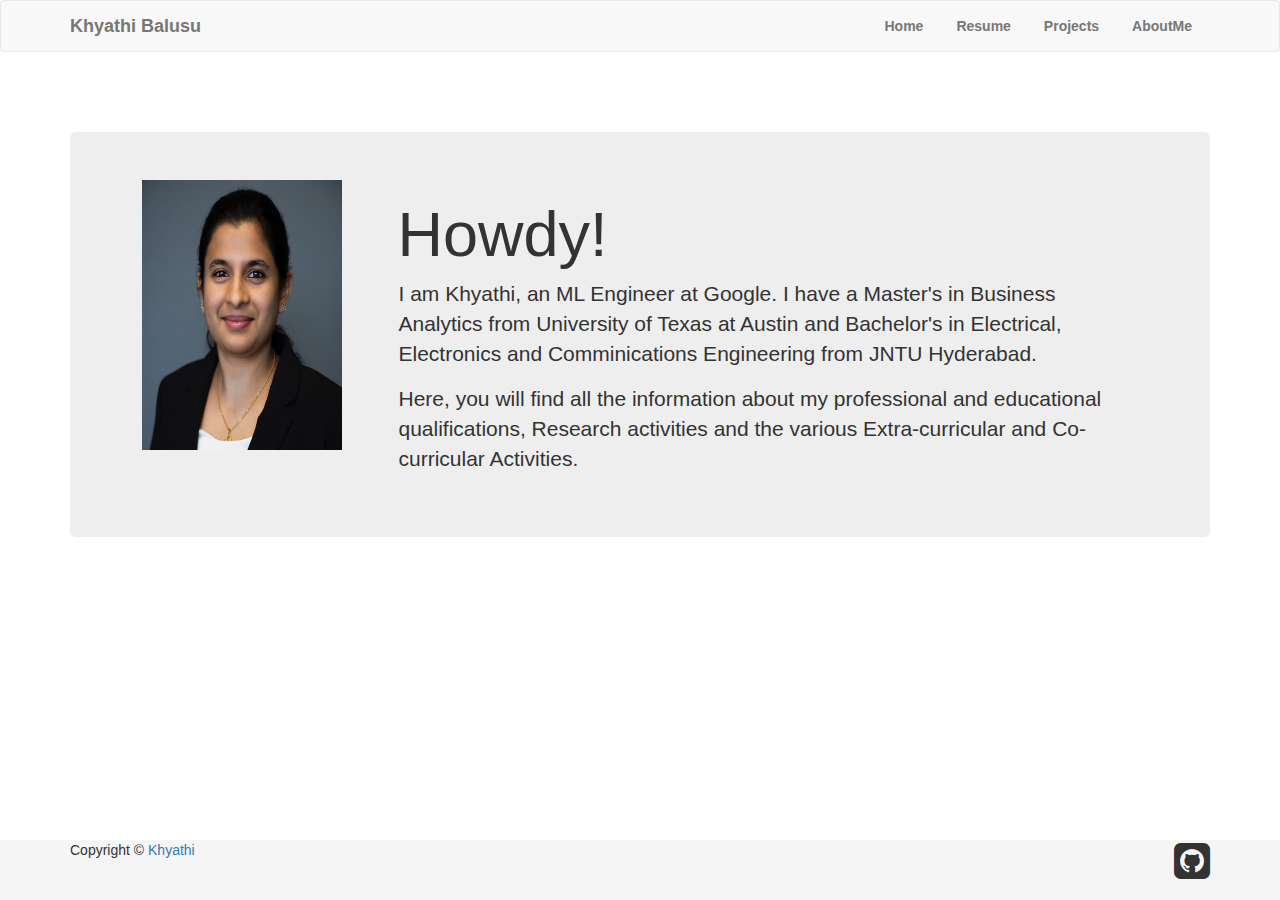
==== index.html @ 52932765 "First commit" ====
<!DOCTYPE html>
<html lang="en">
<head>
  <title>Home </title>
<meta charset="utf-8">
    <meta http-equiv="X-UA-Compatible" content="IE=edge">
    <meta name="viewport" content="width=device-width, initial-scale=1">
    <!-- The above 3 meta tags *must* come first in the head; any other head content must come *after* these tags -->
    <meta name="description" content="Academic website of Uday">
    <meta name="author" content="Khyathi Balusu">
    
  <link rel="stylesheet" href="css/bootstrap.min.css">
  

    <!-- Custom styles for this template -->
    <link href="css/sticky-footer-navbar.css" rel="stylesheet">

<link rel="stylesheet" href="https://maxcdn.bootstrapcdn.com/font-awesome/4.4.0/css/font-awesome.min.css">
<link href="css/custom.css" rel="stylesheet">
  <script src="js/jquery.min.js"></script>
  <script src="js/bootstrap.min.js"></script>

</head>
<body data-spy="scroll" data-target=".subnav" data-offset="50" screen_capture_injected="true" background="images/bg.png">

 <!-- Navigation Bar -->
 <nav class="navbar navbar-default">

     <div class="container">
         <div class="navbar-header">
             <button type="button" class="navbar-toggle" data-toggle="collapse" data-target="#myNavbar">
                 <span class="icon-bar"></span>
                 <span class="icon-bar"></span>
                 <span class="icon-bar"></span>
             </button>
             <a class="navbar-brand" href="index.html"><b>Khyathi Balusu</b></a>
         </div>
         <div class="collapse navbar-collapse" id="myNavbar">
             <ul class="nav navbar-nav navbar-right">
                 <li><a href="index.html"><b>Home</b></a></li>


                 <li><a href="Resume.html"><b>Resume</b></a></li>
                 <li><a href="MyProjects.html"><b>Projects</b></a></li>
                 <!--<li><a href="Publications.html"><b>Publications</b></a></li> -->
                 <li><a href="AboutMe.html"><b>AboutMe</b></a></li>

                 <!--<li><a href="#"><i class="fa fa-github-square fa-3x"></i></a></li> -->
             </ul>



         </div>
     </div>
 </nav>
  <!-- Navigation Bar ends -->
<div class="container">
  <div class="jumbotron">
  <div class="row">

  <div class="col-md-3 col-sm-12">
      <div class="profileimage">
    <img src="images/khyathi.jpg" alt="Me @ CCU" height="270" width="200">
          </div>

  </div>

  <div class="col-md-9 col-sm-12" >

     <h1 style="padding-left: 5px">Howdy!</h1>
    <p style="padding-left: 6px;padding-right: 6px">I am Khyathi, an ML Engineer at Google. I have a Master's in Business Analytics from University of Texas at Austin and Bachelor's in Electrical, Electronics and Comminications Engineering from JNTU Hyderabad.</p>
    <p style="padding-left: 6px;padding-right: 6px">Here, you will find all the information about my professional and educational qualifications, Research activities and the various Extra-curricular and Co-curricular Activities.</p>
    

  </div>
  </div>
  </div>


</div>

 <footer class="footer">
     <div class="container">


         <p class="pull-left"> Copyright © <a href="index.html">Khyathi</a></p><p class="pull-right"><a style="color:inherit;" href="https://github.com/khyathibalusu" target="_blank"><i class="fa fa-github-square fa-3x"></i></a>
         <!--<div class="pull-right">
             <ul class="nav nav-pills payments">
               <li><a href="#"><i class="fa fa-github-square fa-2x"></i></a></li>
               <li><a href="#"><i class="fa fa-facebook-square fa-2x"></i></a></li>


             </ul>
         </div>
         -->


     </div>


 </footer>

</body>
</html>
---- css/sticky-footer-navbar.css ----
/* Sticky footer styles
-------------------------------------------------- */
html {
  position: relative;
  min-height: 100%;
}
body {
  /* Margin bottom by footer height */
  margin-bottom: 60px;
}
.footer {
  position: absolute;
  bottom: 0;
  width: 100%;
  /* Set the fixed height of the footer here */
  height: 60px;
  background-color: #f5f5f5;
}


/* Custom page CSS
-------------------------------------------------- */
/* Not required for template or sticky footer method. */

body > .container {
  padding: 60px 15px 0;
}
.container .text-muted {
  margin: 20px 0;
}

.footer > .container {
  padding-right: 15px;
  padding-left: 15px;
}

code {
  font-size: 80%;
}
---- css/custom.css ----
body  {
    background-image: url("images/bg.png");
    
}

 h1 {
     padding-left: 5px;
     align: "left"
 }
h2 {
    padding-left: 5px;
    align: "left"
}

h4{
    padding-left: 4px;
    padding-right: 4px;
    align: "left"
}
h3{
    padding-right: 3px;
    padding-left: 3px;
}
li{
    padding-right: 3px;
}
li ul li{
    padding-right: 3px;
}


.padadjust{
    padding-left: 5px;
    padding-right: 5px;

}

 .profileimage {

     padding-left: 5%;
     padding-right: 10%;
 }
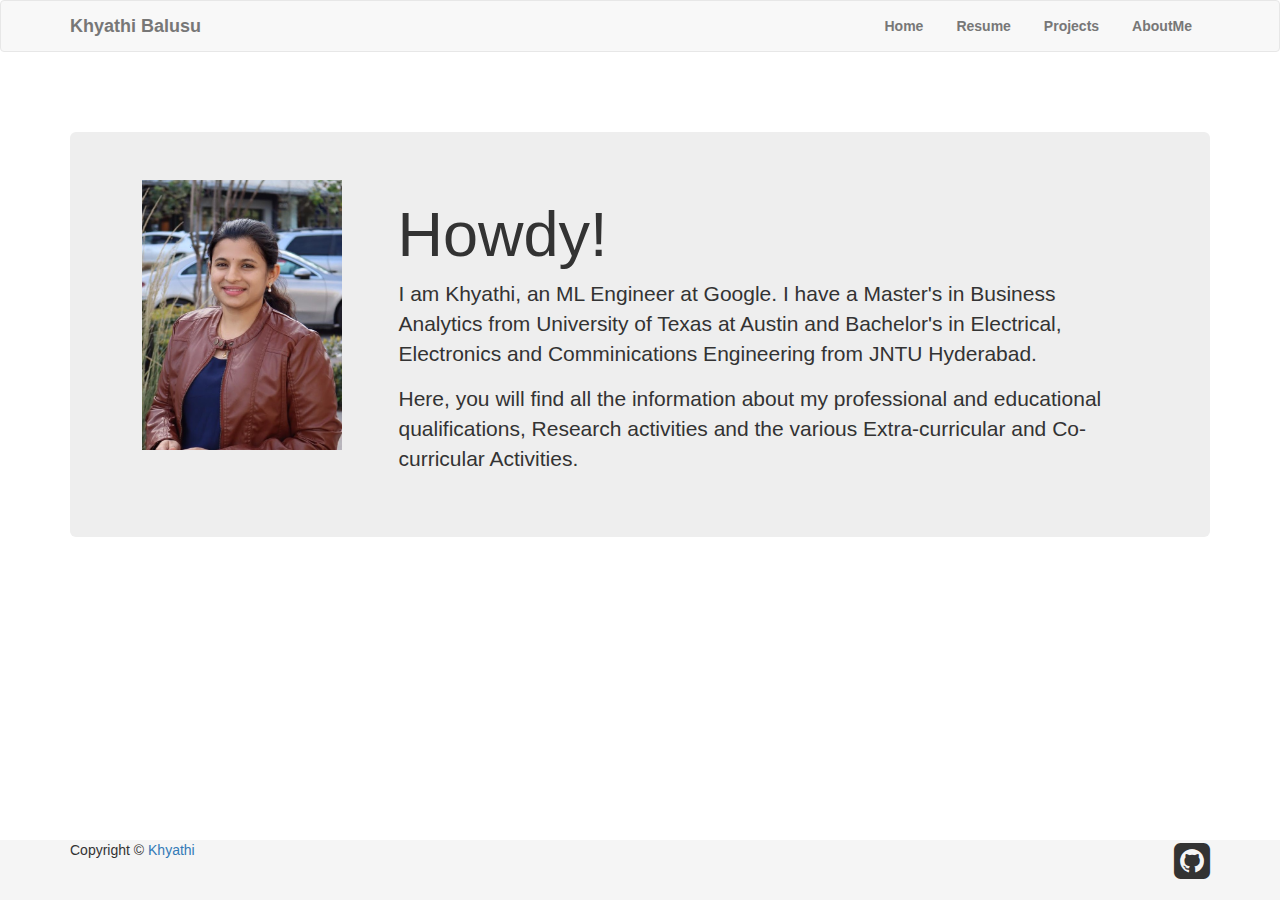
==== commit 454c15aa: "profile details update" ====
--- a/index.html
+++ b/index.html
@@ -6,7 +6,7 @@
     <meta http-equiv="X-UA-Compatible" content="IE=edge">
     <meta name="viewport" content="width=device-width, initial-scale=1">
     <!-- The above 3 meta tags *must* come first in the head; any other head content must come *after* these tags -->
-    <meta name="description" content="Academic website of Uday">
+    <meta name="description" content="Academic website of Khyathi Balusu">
     <meta name="author" content="Khyathi Balusu">
     
   <link rel="stylesheet" href="css/bootstrap.min.css">
@@ -60,7 +60,7 @@
 
   <div class="col-md-3 col-sm-12">
       <div class="profileimage">
-    <img src="images/khyathi.jpg" alt="Me @ CCU" height="270" width="200">
+    <img src="images/khyathi.png" alt="Me @ CCU" height="270" width="200">
           </div>
 
   </div>
@@ -69,7 +69,8 @@
 
      <h1 style="padding-left: 5px">Howdy!</h1>
     <p style="padding-left: 6px;padding-right: 6px">I am Khyathi, an ML Engineer at Google. I have a Master's in Business Analytics from University of Texas at Austin and Bachelor's in Electrical, Electronics and Comminications Engineering from JNTU Hyderabad.</p>
-    <p style="padding-left: 6px;padding-right: 6px">Here, you will find all the information about my professional and educational qualifications, Research activities and the various Extra-curricular and Co-curricular Activities.</p>
+    <p style="padding-left: 6px;padding-right: 6px">Here, you will find all the information about my professional and educational qualifications, 
+													Research activities and the various Extra-curricular and Co-curricular Activities.</p>
     
 
   </div>
